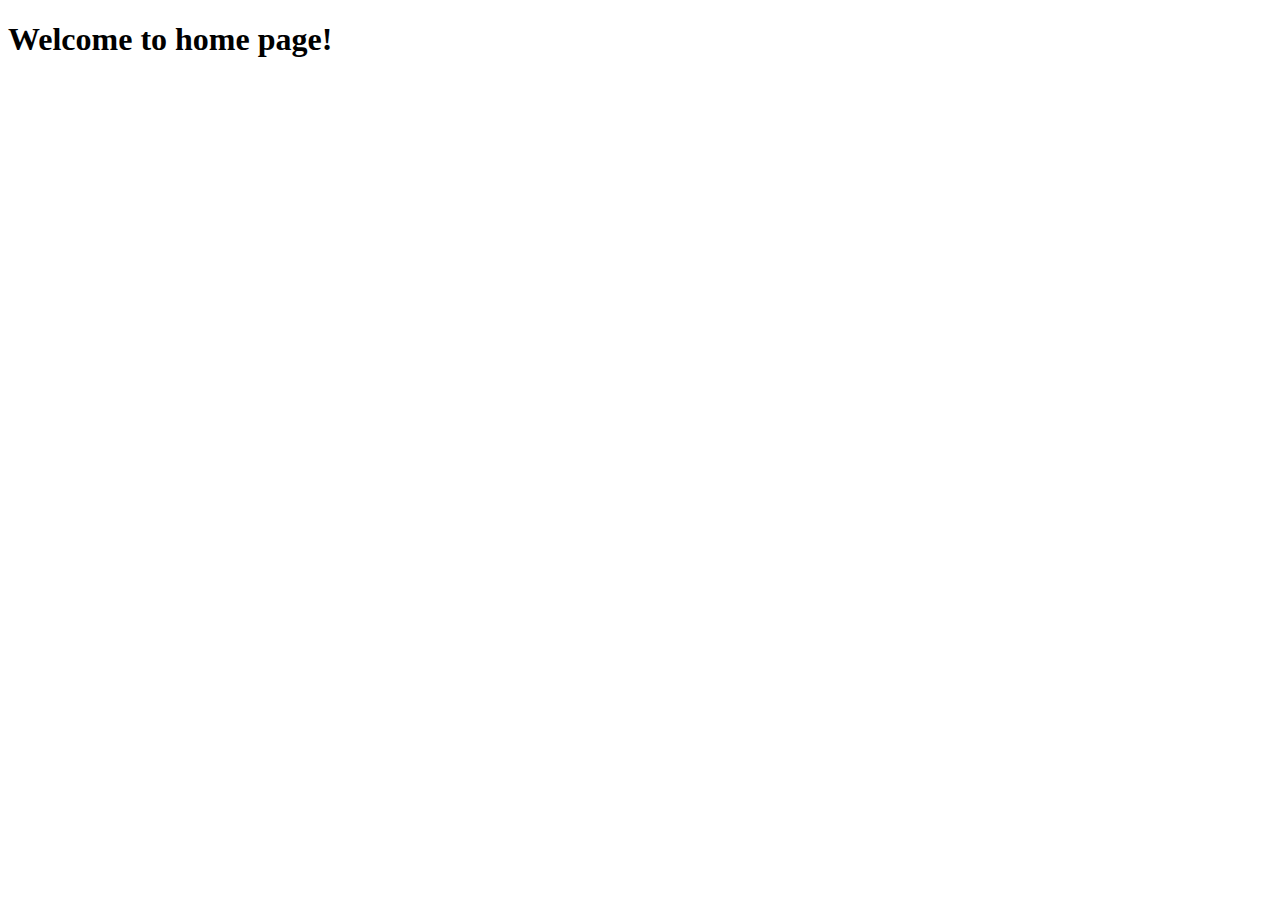
==== index.html @ 284339c4 "Create Art Gallery Project. Lab1" ====
<!DOCTYPE html>
<html lang="en">
<head>
    <meta charset="UTF-8">
    <meta name="viewport" content="width=device-width, initial-scale=1.0">
    <title>Art Gallery - Home Page</title>
    <meta name="author" content="Victor Shafranov IS-21">
</head>
<body>
    <h1>Welcome to home page!</h1>
</body>
</html>
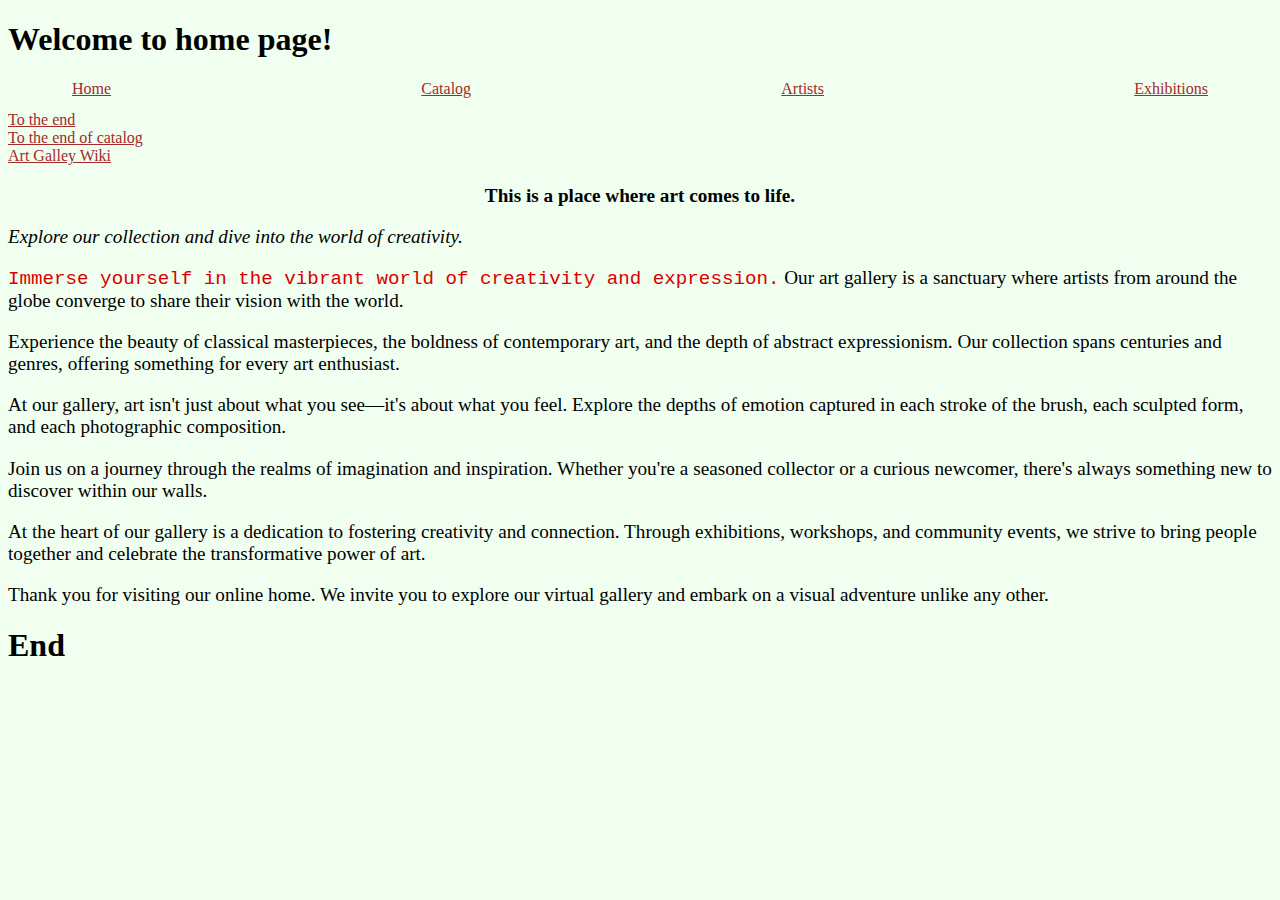
==== commit a7cd6f8f: "Lab 2. Pages customization" ====
--- a/index.html
+++ b/index.html
@@ -5,8 +5,52 @@
     <meta name="viewport" content="width=device-width, initial-scale=1.0">
     <title>Art Gallery - Home Page</title>
     <meta name="author" content="Victor Shafranov IS-21">
+    <style>
+        .navbar {  
+            list-style-type: none;
+            margin: 0 0 1.5vh 0;
+            padding: 0 5vw;
+            display: flex;
+            justify-content: space-between;
+        }
+        p {
+            font-size: 1.5vw;
+        }
+        body {
+            background-color:honeydew;
+        }
+    </style>
 </head>
 <body>
     <h1>Welcome to home page!</h1>
+    <ul class="navbar">
+        <li><a href="index.html" style="color: brown;">Home</a></li>
+        <li><a href="catalog.html" style="color: brown;">Catalog</a></li>
+        <li><a href="artists.html" style="color: brown;">Artists</a></li>
+        <li><a href="art-exhibition.html" style="color: brown;">Exhibitions</a></li>
+    </ul>
+    <a href="#bottom" style="color: brown;">To the end</a><br>
+    <a href="catalog.html#bottom" style="color: brown;">To the end of catalog</a><br>
+    <a href="https://en.wikipedia.org/wiki/Art_gallery" style="color: brown;">Art Galley Wiki</a>
+    <p align="center"><b>This is a place where art comes to life.</b></p>
+    <p><i>Explore our collection and dive into the world of creativity.</i></p>
+    <p><font color="darkpink" face="Courier New">Immerse yourself in the vibrant world of creativity and expression.</font>
+        Our art gallery is a sanctuary where artists from around the globe 
+        converge to share their vision with the world.</p>
+    <p>Experience the beauty of classical masterpieces, the boldness of
+        contemporary art, and the depth of abstract expressionism.
+        Our collection spans centuries and genres, offering something for every art enthusiast.</p>
+    <p>At our gallery, art isn't just about what you see—it's about
+        what you feel. Explore the depths of emotion captured in each
+        stroke of the brush, each sculpted form, and each photographic composition.</p>
+    <p>Join us on a journey through the realms of imagination and inspiration.
+        Whether you're a seasoned collector or a curious newcomer,
+        there's always something new to discover within our walls.</p>
+    <p>At the heart of our gallery is a dedication to fostering creativity and
+        connection. Through exhibitions, workshops, and community events,
+        we strive to bring people together and celebrate the transformative power of art.</p>
+    <p>Thank you for visiting our online home. We invite you to explore
+        our virtual gallery and embark on a visual adventure unlike any other.</p>
+    <h1 id="bottom">End</h1>
 </body>
 </html>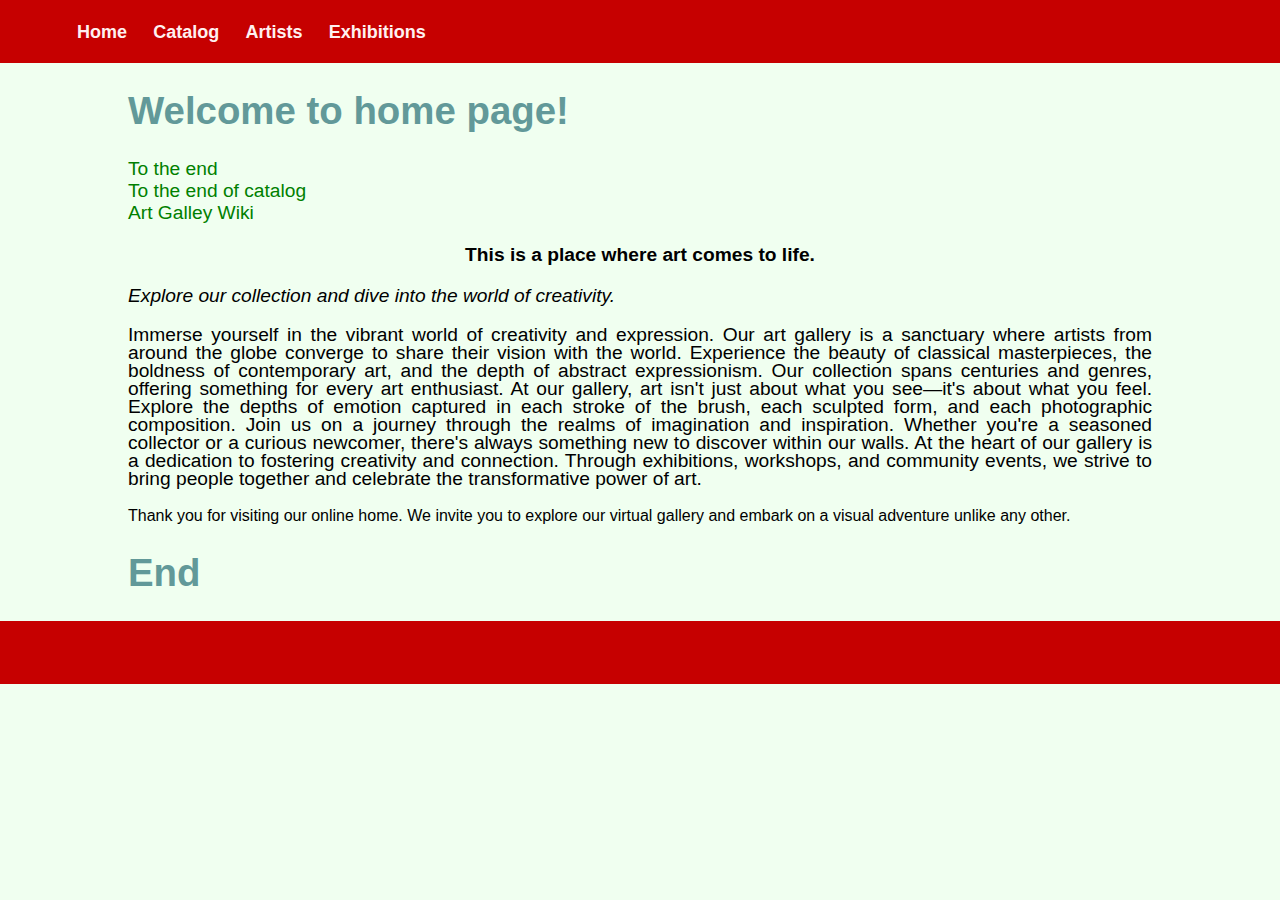
==== commit 8cfefe29: "Lab 3. Styling pages" ====
--- a/index.html
+++ b/index.html
@@ -5,52 +5,73 @@
     <meta name="viewport" content="width=device-width, initial-scale=1.0">
     <title>Art Gallery - Home Page</title>
     <meta name="author" content="Victor Shafranov IS-21">
+    <link rel="stylesheet" href="index.css">
+
     <style>
-        .navbar {  
-            list-style-type: none;
-            margin: 0 0 1.5vh 0;
-            padding: 0 5vw;
-            display: flex;
-            justify-content: space-between;
+        .links a {
+            color: green;
+            text-decoration: underline;
         }
-        p {
-            font-size: 1.5vw;
+
+        .links a:active {
+            color: red;
+            text-decoration: underline;
         }
-        body {
-            background-color:honeydew;
+
+        .links a:visited {
+            color: orange;
+            text-decoration: underline;
         }
     </style>
 </head>
 <body>
-    <h1>Welcome to home page!</h1>
-    <ul class="navbar">
-        <li><a href="index.html" style="color: brown;">Home</a></li>
-        <li><a href="catalog.html" style="color: brown;">Catalog</a></li>
-        <li><a href="artists.html" style="color: brown;">Artists</a></li>
-        <li><a href="art-exhibition.html" style="color: brown;">Exhibitions</a></li>
-    </ul>
-    <a href="#bottom" style="color: brown;">To the end</a><br>
-    <a href="catalog.html#bottom" style="color: brown;">To the end of catalog</a><br>
-    <a href="https://en.wikipedia.org/wiki/Art_gallery" style="color: brown;">Art Galley Wiki</a>
-    <p align="center"><b>This is a place where art comes to life.</b></p>
-    <p><i>Explore our collection and dive into the world of creativity.</i></p>
-    <p><font color="darkpink" face="Courier New">Immerse yourself in the vibrant world of creativity and expression.</font>
-        Our art gallery is a sanctuary where artists from around the globe 
-        converge to share their vision with the world.</p>
-    <p>Experience the beauty of classical masterpieces, the boldness of
-        contemporary art, and the depth of abstract expressionism.
-        Our collection spans centuries and genres, offering something for every art enthusiast.</p>
-    <p>At our gallery, art isn't just about what you see—it's about
-        what you feel. Explore the depths of emotion captured in each
-        stroke of the brush, each sculpted form, and each photographic composition.</p>
-    <p>Join us on a journey through the realms of imagination and inspiration.
-        Whether you're a seasoned collector or a curious newcomer,
-        there's always something new to discover within our walls.</p>
-    <p>At the heart of our gallery is a dedication to fostering creativity and
-        connection. Through exhibitions, workshops, and community events,
-        we strive to bring people together and celebrate the transformative power of art.</p>
-    <p>Thank you for visiting our online home. We invite you to explore
-        our virtual gallery and embark on a visual adventure unlike any other.</p>
-    <h1 id="bottom">End</h1>
+    <header>
+        <ul class="navbar">
+            <li><a href="index.html">Home</a></li>
+            <li><a href="pages/catalog.html">Catalog</a></li>
+            <li><a href="pages/artists.html">Artists</a></li>
+            <li><a href="pages/art-exhibition.html">Exhibitions</a></li>
+        </ul>
+    </header>
+
+    <main>
+        <div class="content">
+            <h1>Welcome to home page!</h1>
+
+            <div class="links">
+                <a href="#bottom">To the end</a><br>
+                <a href="pages/catalog.html#bottom">To the end of catalog</a><br>
+                <a href="https://en.wikipedia.org/wiki/Art_gallery">Art Galley Wiki</a>
+            </div>
+
+            <p id="headline"><strong>This is a place where art comes to life.</strong></p>
+            <p id="caption">Explore our collection and dive into the world of creativity.</p>
+            <p class="article">Immerse yourself in the vibrant world of creativity and expression.
+                Our art gallery is a sanctuary where artists from around the globe 
+                converge to share their vision with the world.
+                Experience the beauty of classical masterpieces, the boldness of
+                contemporary art, and the depth of abstract expressionism.
+                Our collection spans centuries and genres, offering something for every art enthusiast. 
+                At our gallery, art isn't just about what you see—it's about
+                what you feel. Explore the depths of emotion captured in each
+                stroke of the brush, each sculpted form, and each photographic composition. 
+                Join us on a journey through the realms of imagination and inspiration.
+                Whether you're a seasoned collector or a curious newcomer,
+                there's always something new to discover within our walls.  
+                At the heart of our gallery is a dedication to fostering creativity and
+                connection. Through exhibitions, workshops, and community events,
+                we strive to bring people together and celebrate the transformative power of art.</p> 
+            <p style="font-size: medium;">Thank you for visiting our online home. We invite you to explore
+                our virtual gallery and embark on a visual adventure unlike any other.</p>
+
+            <h1 id="bottom">End</h1>
+        </div>
+    </main>
+   
+    <footer>
+        <div class="footer">
+            
+        </div>
+    </footer>
 </body>
 </html>--- a/index.css
+++ b/index.css
@@ -0,0 +1,111 @@
+body {
+    background-color:honeydew;
+    margin: 0;
+    padding: 0;
+    font-size: 1.5vw;
+    font-family: 'Gill Sans', 'Gill Sans MT', Calibri, 'Trebuchet MS', sans-serif;
+}
+
+h1 {
+    color:#629999;
+}
+
+a {
+    color: darkgreen;
+    text-decoration: none !important;
+}
+
+table {
+    width: 10vw;
+    height: 10vh;
+    border-collapse: collapse;
+    margin-top: 2rem;
+    margin-bottom: 2rem;
+    border: 1px solid black;
+}
+
+thead {
+    background-color: lightblue;
+    color: darkred;
+}
+
+tbody {
+    font-family:Arial, Helvetica, sans-serif;
+    font-size: large;
+}
+
+td {
+    padding-left: 20px;
+    padding-right: 20px;
+    border: 1px solid black;
+}
+
+ul {
+    color: darkred;
+    font-weight: bolder;
+    font-family: 'Gill Sans', 'Gill Sans MT', Calibri, 'Trebuchet MS', sans-serif;
+}
+
+ol {
+    color: black;
+    font-weight: 100;
+    font-family:'Courier New', Courier, monospace;
+}
+
+dl {
+    font-family: 'Gill Sans', 'Gill Sans MT', Calibri, 'Trebuchet MS', sans-serif;
+}
+
+dt {
+    color: green;
+}
+
+dd {
+    font-size: medium;
+}
+
+.content {
+    padding: 0 10vw;
+}
+
+.navbar {  
+    background: #c60000;
+    width: 100%;
+    height: 7vh;
+    list-style-type: none;
+    padding: 0 0 0 5vw;
+    display: flex;
+    align-items: center;
+    margin: 0;
+}
+
+.navbar  li a {
+    color: #fff0f0;
+    text-decoration: none;
+    font-size: large;
+    text-align: center;
+    padding: 1.5vh 1.025vw;
+}
+
+.navbar  a:hover {
+    background: #630000;
+}
+
+#headline {
+    text-align: center;
+}
+
+#caption {
+    font-style: italic;
+}
+
+.article {
+    text-align: justify;
+    line-height: 18px;
+}
+
+.footer {
+    width: 100%;
+    height: 7vh;
+    background: #c60000;
+}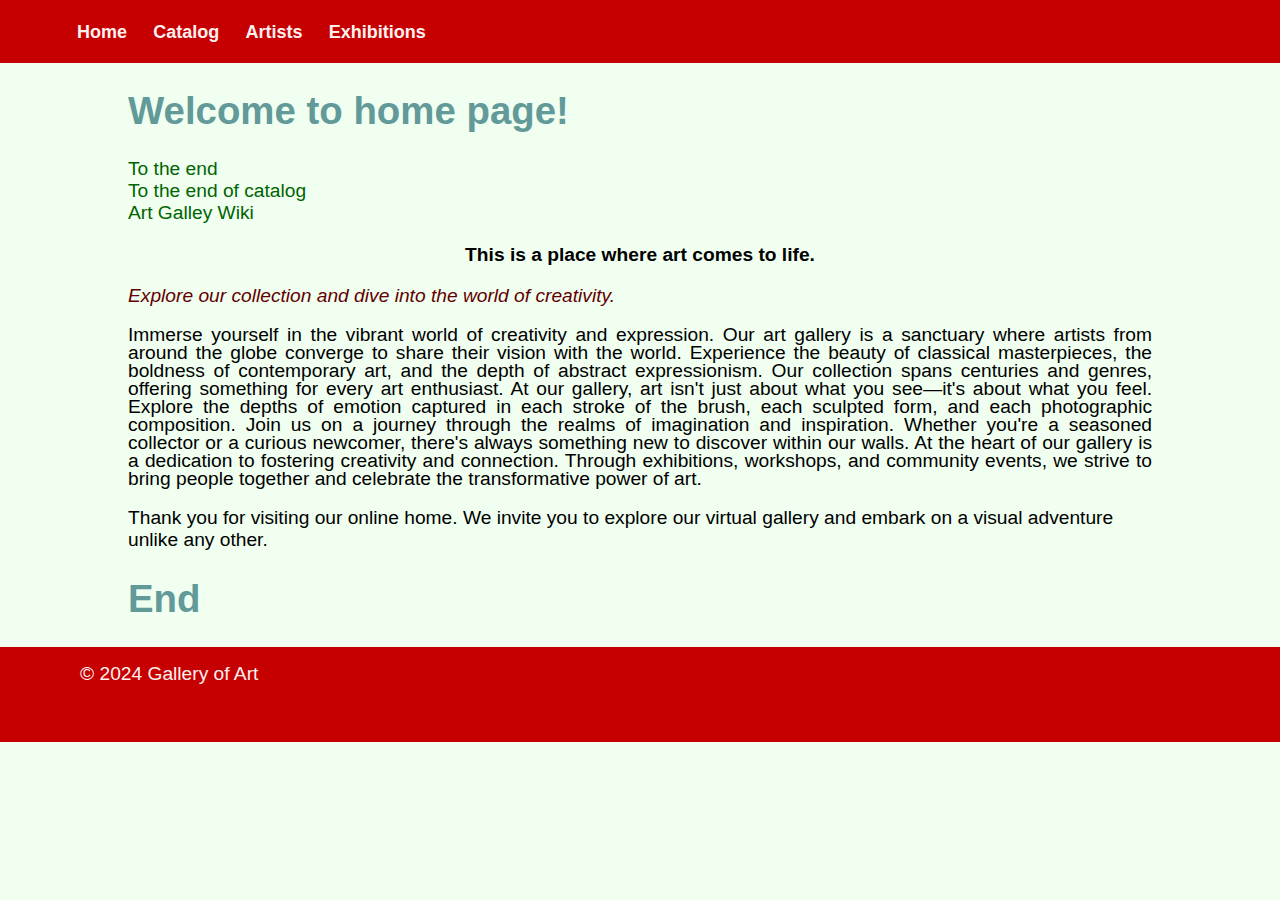
==== commit 5114b98e: "Lab 4. Styling pages 2" ====
--- a/index.html
+++ b/index.html
@@ -6,32 +6,17 @@
     <title>Art Gallery - Home Page</title>
     <meta name="author" content="Victor Shafranov IS-21">
     <link rel="stylesheet" href="index.css">
-
-    <style>
-        .links a {
-            color: green;
-            text-decoration: underline;
-        }
-
-        .links a:active {
-            color: red;
-            text-decoration: underline;
-        }
-
-        .links a:visited {
-            color: orange;
-            text-decoration: underline;
-        }
-    </style>
 </head>
 <body>
     <header>
-        <ul class="navbar">
-            <li><a href="index.html">Home</a></li>
-            <li><a href="pages/catalog.html">Catalog</a></li>
-            <li><a href="pages/artists.html">Artists</a></li>
-            <li><a href="pages/art-exhibition.html">Exhibitions</a></li>
-        </ul>
+        <nav>
+            <ul class="navbar">
+                <li><a href="index.html">Home</a></li>
+                <li><a href="pages/catalog.html">Catalog</a></li>
+                <li><a href="pages/artists.html">Artists</a></li>
+                <li><a href="pages/art-exhibition.html">Exhibitions</a></li>
+            </ul>
+        </nav>
     </header>
 
     <main>
@@ -61,7 +46,7 @@
                 At the heart of our gallery is a dedication to fostering creativity and
                 connection. Through exhibitions, workshops, and community events,
                 we strive to bring people together and celebrate the transformative power of art.</p> 
-            <p style="font-size: medium;">Thank you for visiting our online home. We invite you to explore
+            <p>Thank you for visiting our online home. We invite you to explore
                 our virtual gallery and embark on a visual adventure unlike any other.</p>
 
             <h1 id="bottom">End</h1>
@@ -70,7 +55,7 @@
    
     <footer>
         <div class="footer">
-            
+            <p id="copyright">&copy; 2024 Gallery of Art</p>
         </div>
     </footer>
 </body>
--- a/index.css
+++ b/index.css
@@ -79,7 +79,7 @@
     margin: 0;
 }
 
-.navbar  li a {
+.navbar li a {
     color: #fff0f0;
     text-decoration: none;
     font-size: large;
@@ -87,12 +87,16 @@
     padding: 1.5vh 1.025vw;
 }
 
-.navbar  a:hover {
+.navbar a:hover {
     background: #630000;
 }
 
 #headline {
     text-align: center;
+}
+
+#headline + p {
+    color:#630000;
 }
 
 #caption {
@@ -104,8 +108,79 @@
     line-height: 18px;
 }
 
+.artists-info > table {
+    width: 100%;
+}
+
+/*catalog styles*/
+.catalog-section {
+    display: flex;
+    flex-direction: row;
+    flex-wrap: wrap;
+    justify-content: space-between;
+}
+
+.catalog-elem {
+    margin-bottom: 1.25rem;
+    padding: 1.25rem 0 0;
+    width: 500px;
+    border-top: 1px solid #666;
+}
+
+.catalog-elem .catalog-elem-link {
+    display: flex;
+    flex-direction: row;
+    flex-wrap: nowrap;
+    align-items: center;
+    color: inherit;
+    text-decoration: none;
+}
+
+.catalog-elem .catalog-elem-image {
+    position: relative;
+    align-self: flex-start;
+    overflow: hidden;
+    flex: 0 0 auto;
+    width: 200px;
+    background-size: cover;
+    background-position: center center;
+    background-repeat: no-repeat;
+}
+
+.catalog-elem .catalog-elem-image::after {
+    content: '';
+    padding-top: 100%;
+    display: block;
+}
+
+.catalog-elem .catalog-elem-image+.catalog-elem-content {
+    padding-left: 1.25rem;
+}
+
+.catalog-elem .catalog-elem-content {
+    padding: 0.625rem 1rem 0.625rem 0;
+}
+
+.catalog-heading {
+    font-size: 2rem;
+    font-weight: 400;
+    letter-spacing: -0.02em;
+}
+
+.catalog-elem a:hover {
+    color: #5263ff;
+}
+/*-------------------*/
+
 .footer {
+    padding: 1rem;
     width: 100%;
     height: 7vh;
     background: #c60000;
+    color: #fff0f0;
+}
+
+#copyright {
+    margin: 0;
+    padding: 0 0 0 5vw;
 }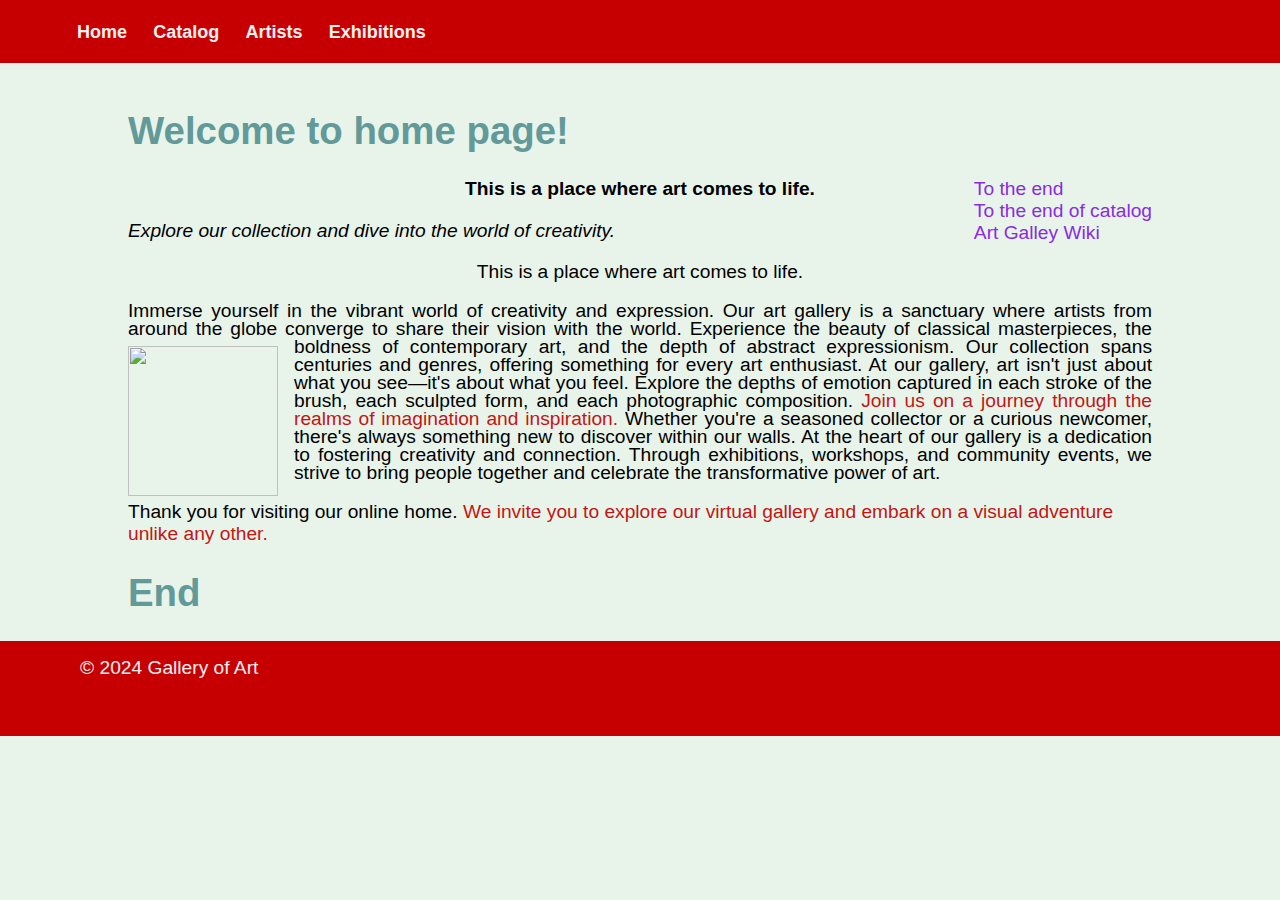
==== commit ff80a235: "Lab5. Pseudoclasses, pseudoelements" ====
--- a/index.html
+++ b/index.html
@@ -9,7 +9,7 @@
 </head>
 <body>
     <header>
-        <nav>
+        <nav class="menu">
             <ul class="navbar">
                 <li><a href="index.html">Home</a></li>
                 <li><a href="pages/catalog.html">Catalog</a></li>
@@ -31,23 +31,25 @@
 
             <p id="headline"><strong>This is a place where art comes to life.</strong></p>
             <p id="caption">Explore our collection and dive into the world of creativity.</p>
+            <p id="headline">This is a place where art comes to life.</p>
             <p class="article">Immerse yourself in the vibrant world of creativity and expression.
                 Our art gallery is a sanctuary where artists from around the globe 
                 converge to share their vision with the world.
                 Experience the beauty of classical masterpieces, the boldness of
                 contemporary art, and the depth of abstract expressionism.
+                <img id="floating-image" src="https://www.kunstloft.com/wordpress/en_UK/eu/wp-content/uploads/2023/07/Painter-with-landscape-painting.jpg" width="150px" height="150px">
                 Our collection spans centuries and genres, offering something for every art enthusiast. 
                 At our gallery, art isn't just about what you see—it's about
                 what you feel. Explore the depths of emotion captured in each
                 stroke of the brush, each sculpted form, and each photographic composition. 
-                Join us on a journey through the realms of imagination and inspiration.
+                <span id="encourage">Join us on a journey through the realms of imagination and inspiration.</span>
                 Whether you're a seasoned collector or a curious newcomer,
                 there's always something new to discover within our walls.  
                 At the heart of our gallery is a dedication to fostering creativity and
                 connection. Through exhibitions, workshops, and community events,
                 we strive to bring people together and celebrate the transformative power of art.</p> 
-            <p>Thank you for visiting our online home. We invite you to explore
-                our virtual gallery and embark on a visual adventure unlike any other.</p>
+            <p>Thank you for visiting our online home. <span id="encourage">We invite you to explore
+                our virtual gallery and embark on a visual adventure unlike any other.</span></p>
 
             <h1 id="bottom">End</h1>
         </div>
--- a/index.css
+++ b/index.css
@@ -1,5 +1,5 @@
 body {
-    background-color:honeydew;
+    background-color:#e8f4ea;
     margin: 0;
     padding: 0;
     font-size: 1.5vw;
@@ -44,12 +44,14 @@
     color: darkred;
     font-weight: bolder;
     font-family: 'Gill Sans', 'Gill Sans MT', Calibri, 'Trebuchet MS', sans-serif;
+    list-style-type: none;
 }
 
 ol {
     color: black;
     font-weight: 100;
     font-family:'Courier New', Courier, monospace;
+    list-style-type: none;
 }
 
 dl {
@@ -64,8 +66,16 @@
     font-size: medium;
 }
 
+td a::after{
+    content: ' ©';
+}
+
+.content li::before {
+    content: '\2609  ';
+}
+
 .content {
-    padding: 0 10vw;
+    padding: 20px 10vw 0 10vw;
 }
 
 .navbar {  
@@ -91,16 +101,35 @@
     background: #630000;
 }
 
+.links {
+    position: absolute;
+    right: 10vw;
+}
+
+.links a:link {
+    color:blueviolet;
+}
+
+.links a:visited {
+    color:darkred;
+}
+
+.links a:active {
+    color:darkgreen;
+}
+
 #headline {
     text-align: center;
 }
 
-#headline + p {
-    color:#630000;
-}
-
 #caption {
     font-style: italic;
+}
+
+#floating-image {
+    float: left;
+    margin-right: 1rem;
+    padding-top: 0.5rem;
 }
 
 .article {
@@ -110,6 +139,10 @@
 
 .artists-info > table {
     width: 100%;
+}
+
+#encourage {
+    color: rgb(196, 21, 21);
 }
 
 /*catalog styles*/
@@ -118,6 +151,10 @@
     flex-direction: row;
     flex-wrap: wrap;
     justify-content: space-between;
+}
+
+.catalog-elem:first-child {
+    color:red;
 }
 
 .catalog-elem {
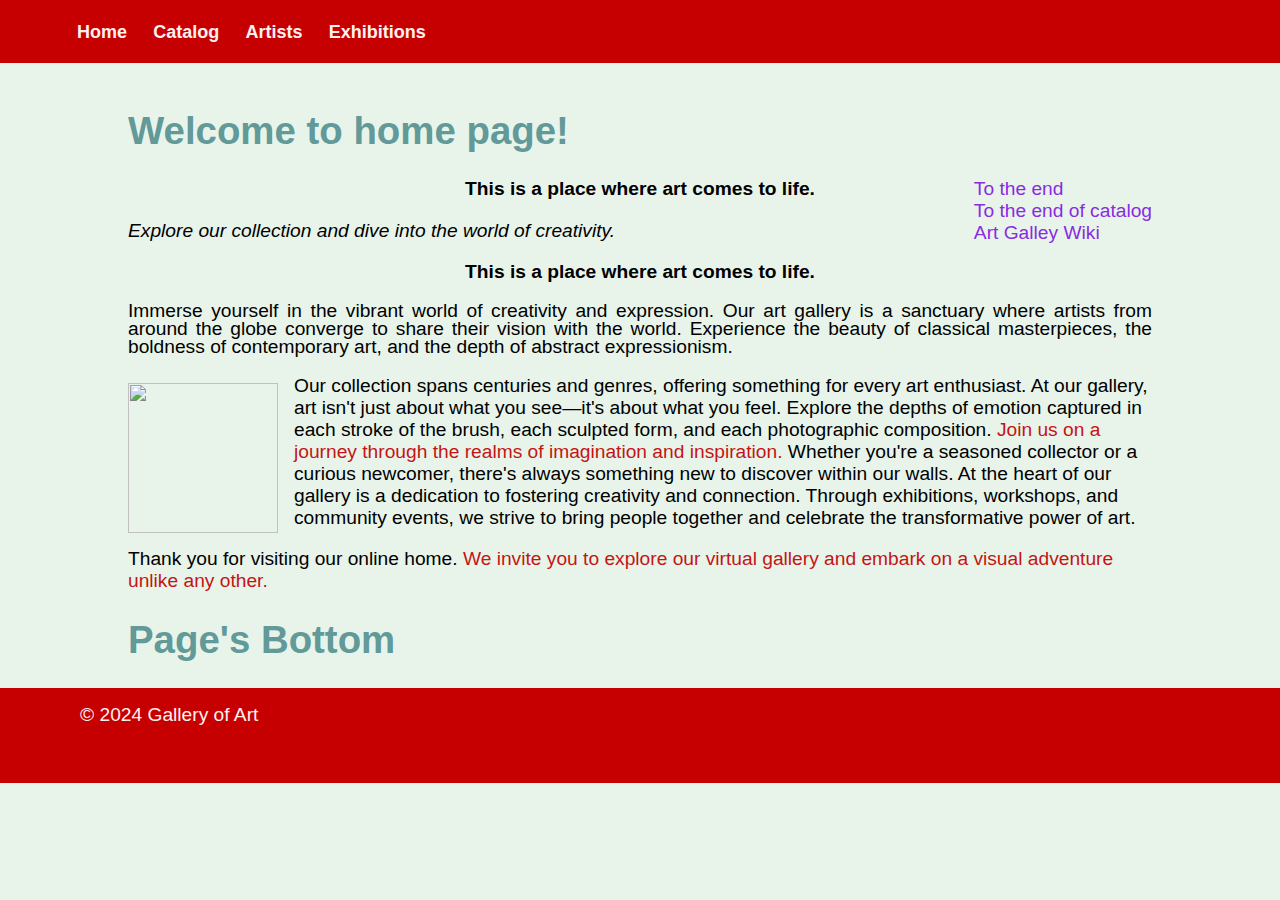
==== commit 818969ee: "Lab6. JavaScript" ====
--- a/index.html
+++ b/index.html
@@ -29,7 +29,7 @@
                 <a href="https://en.wikipedia.org/wiki/Art_gallery">Art Galley Wiki</a>
             </div>
 
-            <p id="headline"><strong>This is a place where art comes to life.</strong></p>
+            <p id="headline">This is a place where art comes to life.</p>
             <p id="caption">Explore our collection and dive into the world of creativity.</p>
             <p id="headline">This is a place where art comes to life.</p>
             <p class="article">Immerse yourself in the vibrant world of creativity and expression.
@@ -37,7 +37,7 @@
                 converge to share their vision with the world.
                 Experience the beauty of classical masterpieces, the boldness of
                 contemporary art, and the depth of abstract expressionism.
-                <img id="floating-image" src="https://www.kunstloft.com/wordpress/en_UK/eu/wp-content/uploads/2023/07/Painter-with-landscape-painting.jpg" width="150px" height="150px">
+                <div id="floating-image"><img src="https://www.kunstloft.com/wordpress/en_UK/eu/wp-content/uploads/2023/07/Painter-with-landscape-painting.jpg" width="150px" height="150px"></div>
                 Our collection spans centuries and genres, offering something for every art enthusiast. 
                 At our gallery, art isn't just about what you see—it's about
                 what you feel. Explore the depths of emotion captured in each
@@ -60,5 +60,7 @@
             <p id="copyright">&copy; 2024 Gallery of Art</p>
         </div>
     </footer>
+
+    <script src="index.js"></script>
 </body>
 </html>--- a/index.css
+++ b/index.css
@@ -40,36 +40,13 @@
     border: 1px solid black;
 }
 
-ul {
+ul li {
     color: darkred;
     font-weight: bolder;
     font-family: 'Gill Sans', 'Gill Sans MT', Calibri, 'Trebuchet MS', sans-serif;
     list-style-type: none;
 }
 
-ol {
-    color: black;
-    font-weight: 100;
-    font-family:'Courier New', Courier, monospace;
-    list-style-type: none;
-}
-
-dl {
-    font-family: 'Gill Sans', 'Gill Sans MT', Calibri, 'Trebuchet MS', sans-serif;
-}
-
-dt {
-    color: green;
-}
-
-dd {
-    font-size: medium;
-}
-
-td a::after{
-    content: ' ©';
-}
-
 .content li::before {
     content: '\2609  ';
 }
@@ -80,13 +57,13 @@
 
 .navbar {  
     background: #c60000;
-    width: 100%;
+    /* width: 100%; */
     height: 7vh;
     list-style-type: none;
     padding: 0 0 0 5vw;
     display: flex;
     align-items: center;
-    margin: 0;
+    margin: 0;;
 }
 
 .navbar li a {
@@ -120,6 +97,7 @@
 
 #headline {
     text-align: center;
+    font-weight: 600;
 }
 
 #caption {
@@ -151,10 +129,6 @@
     flex-direction: row;
     flex-wrap: wrap;
     justify-content: space-between;
-}
-
-.catalog-elem:first-child {
-    color:red;
 }
 
 .catalog-elem {
@@ -208,10 +182,72 @@
     color: #5263ff;
 }
 /*-------------------*/
+/*artists*/
+.row {
+    margin: auto;
+    display: flex;
+    flex-wrap: wrap;
+    justify-content: center;
+}
+
+.column {
+    float: left;
+    width: 33.3%;
+    margin-bottom: 3vw;
+    padding: 0 8px;
+}
+  
+.card {
+    box-shadow: 0 4px 8px 0 rgba(0, 0, 0, 0.2);
+    margin: 8px;
+}
+
+.image {
+    height: 25vw;
+    overflow: hidden;
+}
+
+.container {
+    padding: 0 16px;
+}
+  
+.container::after, .row::after {
+    content: "";
+    clear: both;
+    display: table;
+}
+  
+.title {
+    color: grey;
+}
+  
+.button {
+    border: none;
+    outline: 0;
+    display: inline-block;
+    padding: 8px;
+    color: white;
+    background-color: #000;
+    text-align: center;
+    cursor: pointer;
+    width: 100%;
+}
+  
+.button:hover {
+    background-color: #555;
+}
+  
+@media screen and (max-width: 650px) {
+    .column {
+      width: 100%;
+      display: block;
+    }
+}
+/*-------------------*/
 
 .footer {
     padding: 1rem;
-    width: 100%;
+    /* width: 100%; */
     height: 7vh;
     background: #c60000;
     color: #fff0f0;
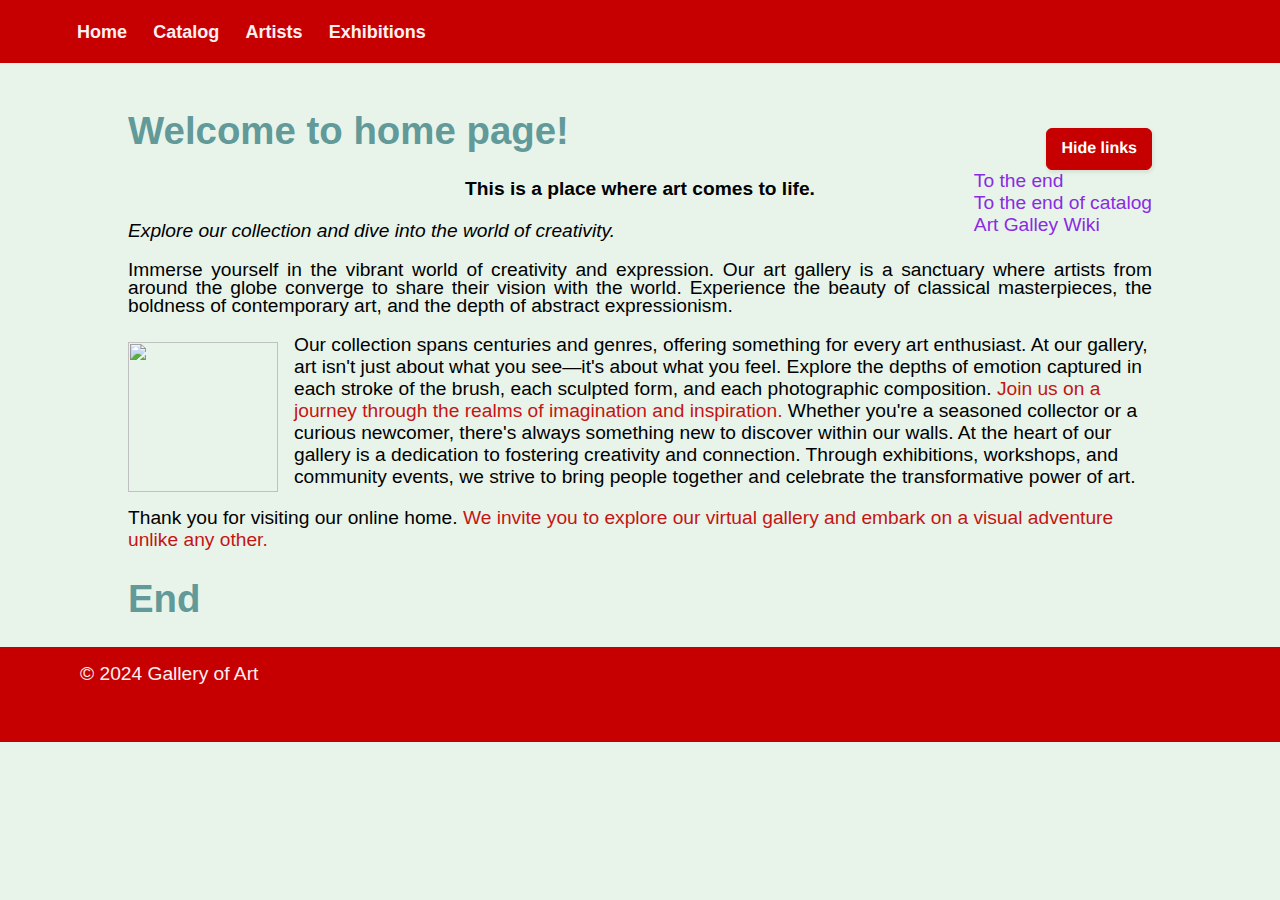
==== commit c0d485de: "Lab7. JavaScript Events" ====
--- a/index.html
+++ b/index.html
@@ -5,6 +5,12 @@
     <meta name="viewport" content="width=device-width, initial-scale=1.0">
     <title>Art Gallery - Home Page</title>
     <meta name="author" content="Victor Shafranov IS-21">
+    <link rel="stylesheet" data-purpose="Layout StyleSheet" title="Web Awesome" href="/css/app-wa-9846671ed7c9dd69b10c93f6b04b31fe.css?vsn=d">
+    <link rel="stylesheet" href="https://site-assets.fontawesome.com/releases/v6.5.1/css/all.css">
+    <link rel="stylesheet" href="https://site-assets.fontawesome.com/releases/v6.5.1/css/sharp-thin.css">
+    <link rel="stylesheet" href="https://site-assets.fontawesome.com/releases/v6.5.1/css/sharp-solid.css">
+    <link rel="stylesheet" href="https://site-assets.fontawesome.com/releases/v6.5.1/css/sharp-regular.css">
+    <link rel="stylesheet" href="https://site-assets.fontawesome.com/releases/v6.5.1/css/sharp-light.css">
     <link rel="stylesheet" href="index.css">
 </head>
 <body>
@@ -23,21 +29,29 @@
         <div class="content">
             <h1>Welcome to home page!</h1>
 
-            <div class="links">
-                <a href="#bottom">To the end</a><br>
-                <a href="pages/catalog.html#bottom">To the end of catalog</a><br>
-                <a href="https://en.wikipedia.org/wiki/Art_gallery">Art Galley Wiki</a>
+            <div class="wrapper-abs">
+                <div class="align-right">
+                    <button data-toggle-id="hide-links" class="btn-red">Hide links</button>
+                </div>
+                <div class="links" id="hide-links">
+                    <a href="#bottom">To the end</a><br>
+                    <a href="pages/catalog.html#bottom">To the end of catalog</a><br>
+                    <a href="https://en.wikipedia.org/wiki/Art_gallery">Art Galley Wiki</a>
+                </div>
             </div>
 
             <p id="headline">This is a place where art comes to life.</p>
             <p id="caption">Explore our collection and dive into the world of creativity.</p>
-            <p id="headline">This is a place where art comes to life.</p>
             <p class="article">Immerse yourself in the vibrant world of creativity and expression.
                 Our art gallery is a sanctuary where artists from around the globe 
                 converge to share their vision with the world.
                 Experience the beauty of classical masterpieces, the boldness of
                 contemporary art, and the depth of abstract expressionism.
-                <div id="floating-image"><img src="https://www.kunstloft.com/wordpress/en_UK/eu/wp-content/uploads/2023/07/Painter-with-landscape-painting.jpg" width="150px" height="150px"></div>
+                <div id="floating-image" 
+                    onmouseenter="changeHeadlineColor()"
+                    onmouseleave="changeHeadlineColor()">
+                    <img src="https://www.kunstloft.com/wordpress/en_UK/eu/wp-content/uploads/2023/07/Painter-with-landscape-painting.jpg" width="150px" height="150px">
+                </div>
                 Our collection spans centuries and genres, offering something for every art enthusiast. 
                 At our gallery, art isn't just about what you see—it's about
                 what you feel. Explore the depths of emotion captured in each
@@ -60,7 +74,11 @@
             <p id="copyright">&copy; 2024 Gallery of Art</p>
         </div>
     </footer>
-
+    <script>
+        bottom.onclick = () => {
+            alert('Welcome!');
+        }
+    </script>
     <script src="index.js"></script>
 </body>
 </html>--- a/index.css
+++ b/index.css
@@ -78,9 +78,14 @@
     background: #630000;
 }
 
-.links {
+.wrapper-abs {
     position: absolute;
+    top: 10vw;
     right: 10vw;
+}
+
+.align-right {
+    text-align: right;
 }
 
 .links a:link {
@@ -256,4 +261,67 @@
 #copyright {
     margin: 0;
     padding: 0 0 0 5vw;
+}
+
+.wrapper {
+    display: flex;
+    justify-content: center;
+}
+
+#catalogMenu {
+    justify-content: center;
+}
+
+.btn-red {
+    background: #c60000;
+    border: 1px solid #c60000;
+    border-radius: 6px;
+    box-shadow: rgba(0, 0, 0, 0.1) 1px 2px 4px;
+    box-sizing: border-box;
+    color: #FFFFFF;
+    cursor: pointer;
+    display: inline-block;
+    font-family: nunito,roboto,proxima-nova,"proxima nova",sans-serif;
+    font-size: 16px;
+    font-weight: 800;
+    line-height: 16px;
+    min-height: 40px;
+    outline: 0;
+    padding: 12px 14px;
+    text-align: center;
+    text-rendering: geometricprecision;
+    text-transform: none;
+    user-select: none;
+    -webkit-user-select: none;
+    touch-action: manipulation;
+    vertical-align: middle;
+}
+
+.btn-red:hover,
+.btn-red:active {
+  background-color: initial;
+  background-position: 0 0;
+  color: #c60000;
+}
+
+#catalogMenu button:active {
+  opacity: .5;
+}
+
+#gallery {
+    margin: 2vw 0;
+    display: flex;
+    flex-wrap: wrap;
+    justify-content: space-between;
+}
+
+.gallery-img {
+    margin-top: 1vw;
+    width: 25%;
+}
+
+.gallery-img img {
+    width: 200px;
+    height: 200px;
+    object-fit: cover;
 }